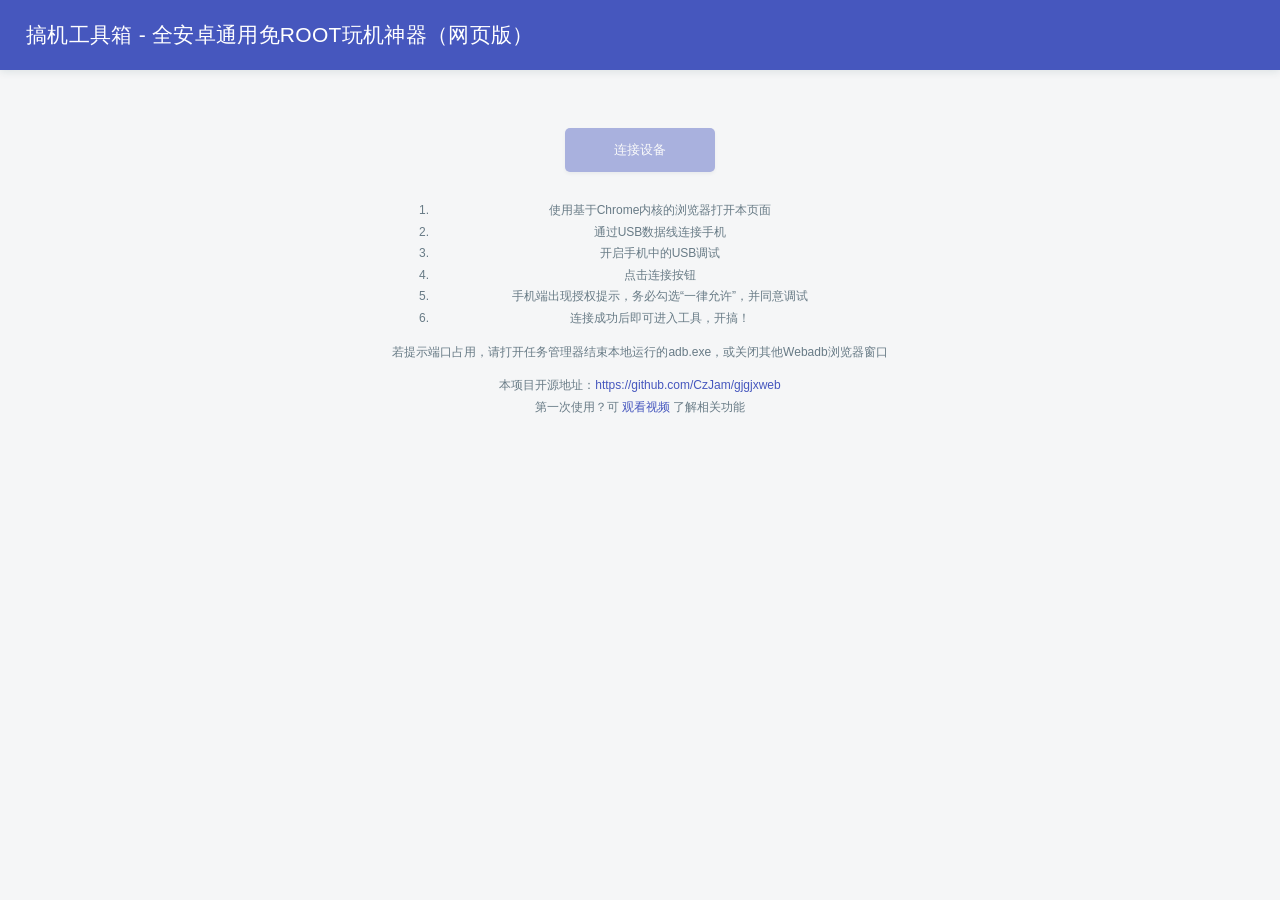
==== index.html @ ac2c5eaa "feat: update version to 1.1.0 and add battery health, refresh rate management, and additional device" ====
<!DOCTYPE html>
<!--
SPDX-FileCopyrightText: 2026 晨钟酱Official
SPDX-License-Identifier: GPL-3.0-only
See LICENSE for the full license text.
-->

<html lang="zh-CN">
<head>
<meta charset="UTF-8"><meta name="viewport" content="width=device-width,initial-scale=1"><meta name="color-scheme" content="light"><meta name="referrer" content="no-referrer"><title>搞机工具箱 · WebADB</title><link rel="icon" type="image/x-icon" href="./assets/favicon.ico">
<link rel="stylesheet" href="./css/xterm.css">
<link rel="stylesheet" href="./css/styles.css">
</head>
<body data-connected="false">
<svg aria-hidden="true" class="layout-1"><defs>
<symbol id="i-home" viewBox="0 0 24 24"><path d="m3 10 9-7 9 7M5 9v12h5v-7h4v7h5V9"/></symbol><symbol id="i-package" viewBox="0 0 24 24"><path d="m12 3 9 5v9l-9 5-9-5V8l9-5Zm-9 5 9 5 9-5M12 13v9M7.5 5.5l9 5"/></symbol><symbol id="i-screen" viewBox="0 0 24 24"><rect x="3" y="4" width="18" height="14" rx="2"/><path d="M8 22h8m-4-4v4M6 8h2m8 0h2M6 14h2m8 0h2"/></symbol><symbol id="i-settings" viewBox="0 0 24 24"><path d="m9 3-.5 3-2 1-2.7-1-2 3 2.3 2v2L2 15l2 3 2.7-1 2 1 .5 3h4l.5-3 2-1 2.7 1 2-3-2.3-2v-2L21 9l-2-3-2.7 1-2-1L13 3Z"/><circle cx="11" cy="12" r="3"/></symbol><symbol id="i-battery" viewBox="0 0 24 24"><rect x="6" y="4" width="12" height="18" rx="2"/><path d="M10 1h4M9 11h6m-6 4h6"/></symbol><symbol id="i-sliders" viewBox="0 0 24 24"><path d="M3 6h6m4 0h8M3 12h12m4 0h2M3 18h2m4 0h12"/><circle cx="11" cy="6" r="2"/><circle cx="17" cy="12" r="2"/><circle cx="7" cy="18" r="2"/></symbol><symbol id="i-script" viewBox="0 0 24 24"><path d="m12 2 9 5v10l-9 5-9-5V7l9-5ZM6 8l6-3 6 3v8l-6 3-6-3Z"/></symbol><symbol id="i-terminal" viewBox="0 0 24 24"><rect x="2" y="4" width="20" height="16" rx="2"/><path d="m6 8 4 4-4 4m7 0h5"/></symbol><symbol id="i-info" viewBox="0 0 24 24"><circle cx="12" cy="12" r="10"/><path d="M12 11v6m0-10v.2"/></symbol><symbol id="i-usb" viewBox="0 0 24 24"><path d="M12 21V3m-3 3 3-3 3 3M12 15l6-4V7M12 18l-6-4v-4"/><circle cx="6" cy="8" r="2"/><rect x="16" y="3" width="4" height="4"/><circle cx="12" cy="21" r="1"/></symbol><symbol id="i-check" viewBox="0 0 24 24"><path d="m4 12 5 5L20 6"/></symbol><symbol id="i-refresh" viewBox="0 0 24 24"><path d="M20 8a9 9 0 1 0 1 7M20 3v5h-5"/></symbol><symbol id="i-download" viewBox="0 0 24 24"><path d="M12 3v12m-5-5 5 5 5-5M4 16v5h16v-5"/></symbol><symbol id="i-upload" viewBox="0 0 24 24"><path d="M12 16V4m-5 5 5-5 5 5M4 16v5h16v-5"/></symbol><symbol id="i-play" viewBox="0 0 24 24"><path d="m7 3 14 9-14 9Z"/></symbol><symbol id="i-stop" viewBox="0 0 24 24"><rect x="5" y="5" width="14" height="14" rx="1"/></symbol><symbol id="i-power" viewBox="0 0 24 24"><path d="M12 2v10M6 5a9 9 0 1 0 12 0"/></symbol><symbol id="i-trash" viewBox="0 0 24 24"><path d="M3 6h18M9 6V3h6v3M5 6l1 15h12l1-15M10 10v7m4-7v7"/></symbol><symbol id="i-eye" viewBox="0 0 24 24"><path d="M2 12s4-7 10-7 10 7 10 7-4 7-10 7S2 12 2 12Z"/><circle cx="12" cy="12" r="3"/></symbol><symbol id="i-lock" viewBox="0 0 24 24"><rect x="5" y="10" width="14" height="12" rx="2"/><path d="M8 10V6a4 4 0 0 1 8 0v4m-4 6v2"/></symbol><symbol id="i-wifi" viewBox="0 0 24 24"><path d="M2 8a16 16 0 0 1 20 0M5 12a11 11 0 0 1 14 0m-10 4a5 5 0 0 1 6 0m-3 4v.1"/></symbol><symbol id="i-menu" viewBox="0 0 24 24"><path d="M3 6h18M3 12h18M3 18h18"/></symbol><symbol id="i-close" viewBox="0 0 24 24"><path d="m5 5 14 14M19 5 5 19"/></symbol><symbol id="i-back" viewBox="0 0 24 24"><path d="m16 3-12 9 12 9Z"/></symbol><symbol id="i-circle" viewBox="0 0 24 24"><circle cx="12" cy="12" r="8"/></symbol><symbol id="i-volume" viewBox="0 0 24 24"><path d="M4 9h4l5-5v16l-5-5H4Zm13-2a7 7 0 0 1 0 10m3-13a11 11 0 0 1 0 16"/></symbol><symbol id="i-plus" viewBox="0 0 24 24"><path d="M12 4v16M4 12h16"/></symbol><symbol id="i-folder" viewBox="0 0 24 24"><path d="M3 20V5h7l2 3h9v12Z"/></symbol><symbol id="i-copy" viewBox="0 0 24 24"><rect x="8" y="8" width="13" height="13" rx="2"/><path d="M16 8V3H3v13h5"/></symbol>
</defs></svg>
<header class="topbar"><div class="brand"><button class="sidebar-toggle" id="menu-toggle" aria-label="展开菜单"><svg><use href="#i-menu"/></svg></button><div class="brand-copy"><h1>搞机工具箱 - 全安卓通用免ROOT玩机神器（网页版）</h1></div></div><div class="top-actions"><div class="connection-chip"><span class="dot" id="connection-dot"></span><b id="connection-label">未连接设备</b></div><button class="btn" id="connect-usb"><svg><use href="#i-usb"/></svg>选择设备</button><button class="btn" id="disconnect" hidden>断开</button></div></header>
<div class="shell"><aside class="sidebar" id="sidebar"><nav class="nav" aria-label="功能导航">
<button data-page="home" class="active"><svg><use href="#i-home"/></svg>主页</button><button data-page="apps"><svg><use href="#i-package"/></svg>软件管理</button><button data-page="display"><svg><use href="#i-screen"/></svg>显示控制</button><button data-page="system"><svg><use href="#i-settings"/></svg>系统界面</button><button data-page="battery"><svg><use href="#i-battery"/></svg>电池管理</button><button data-page="tuning"><svg><use href="#i-sliders"/></svg>无级调节</button><button data-page="scripts"><svg><use href="#i-script"/></svg>控机脚本</button><button data-page="terminal"><svg><use href="#i-terminal"/></svg>ADB 终端</button><button data-page="settings"><svg><use href="#i-settings"/></svg>软件设置</button><button data-page="about"><svg><use href="#i-info"/></svg>关于</button></nav></aside>
<main class="workspace"><div class="connection-entry" id="connection-entry"><button class="btn" id="connect-device" data-action="connect-device" disabled>连接设备</button><div class="hint connection-hint"><ol class="connection-steps"><li>使用基于Chrome内核的浏览器打开本页面</li><li>通过USB数据线连接手机</li><li>开启手机中的USB调试</li><li>点击连接按钮</li><li>手机端出现授权提示，务必勾选“一律允许”，并同意调试</li><li>连接成功后即可进入工具，开搞！</li></ol><p class="connection-warning">若提示端口占用，请打开任务管理器结束本地运行的adb.exe，或关闭其他Webadb浏览器窗口</p><p class="connection-source">本项目开源地址：<a href="https://github.com/CzJam/gjgjxweb" target="_blank" rel="noopener noreferrer">https://github.com/CzJam/gjgjxweb</a><br>第一次使用？可 <a href="https://www.bilibili.com/video/BV1TB456ZEoo/" target="_blank" rel="noopener noreferrer">观看视频</a> 了解相关功能</p></div></div>
<section class="page" id="page-home"><div class="page-title"><div><h2>设备信息</h2></div></div><div class="card"><div class="info-grid"><dl class="info-pairs"><div><dt>品牌</dt><dd data-info="brand">—</dd></div><div><dt>型号</dt><dd data-info="model">—</dd></div><div><dt>代号</dt><dd data-info="device">—</dd></div><div><dt>系统</dt><dd data-info="android">—</dd></div><div><dt>主板 ID</dt><dd class="board-id-field"><span data-info="board" id="board-id-value">—</span><button class="board-id-toggle" id="board-id-toggle" data-action="toggle-board-id" aria-label="隐藏主板 ID" aria-pressed="false">隐藏</button></dd></div></dl><dl class="info-pairs"><div><dt>CPU 架构</dt><dd data-info="abi">—</dd></div><div><dt>闪存类型</dt><dd data-info="storage">—</dd></div><div><dt>显示信息</dt><dd data-info="display">—</dd></div><div><dt>已开机</dt><dd data-info="uptime">—</dd></div><div><dt>电池信息</dt><dd data-info="battery">—</dd></div></dl><div class="cpu-grid" id="cpu-grid"><span>CPU 频率</span><span>—</span></div></div><div class="info-wide"><div><b>系统架构</b><span data-info="arch">—</span></div><div><b>编译版本</b><span data-info="fingerprint">—</span></div><div><b>内核版本</b><span data-info="kernel">—</span></div><div><b>BL 解锁</b><span data-info="blState">—</span></div><div><b>OEM 解锁</b><span data-info="oemUnlock">—</span></div><div><b>SoC 平台</b><span data-info="soc">—</span></div></div></div><div class="grid two section-gap"><div class="card"><h3>快捷重启</h3><div class="button-grid reboot-grid"><button class="btn" data-reboot="" data-device><svg><use href="#i-refresh"/></svg>重启</button><button class="btn" data-reboot="bootloader" data-device>Fastboot</button><button class="btn" data-reboot="edl" data-device>EDL</button><button class="btn" data-reboot="poweroff" data-device><svg><use href="#i-power"/></svg>关机</button><button class="btn" data-reboot="fastboot" data-device>Fastbootd</button><button class="btn" data-reboot="recovery" data-device>Recovery</button></div></div><div class="card"><h3>连接设备</h3><p class="status connection-status" id="status" role="status" aria-live="polite">正在加载 WebADB…</p><div class="device-controls"><select id="device-select" aria-label="当前设备"><option value="">尚未选择设备</option></select><button class="btn secondary small" data-action="refresh-devices" title="刷新已授权设备"><svg><use href="#i-refresh"/></svg>刷新</button></div><p class="hint layout-2">使用 Chrome / Edge，开启手机的 USB 调试，连接后在手机上允许授权。</p></div></div></section>
<section class="page" id="page-apps" hidden><div class="page-title"><div><h2>软件管理</h2></div><button class="btn secondary small" data-action="list-packages" data-device>选择已安装软件</button></div><div class="grid two"><div class="stack"><div class="card"><label class="field"><span>软件包名（关闭自动填充后，可手动输入包名）</span><input id="package-name" placeholder="com.android.settings" autocomplete="off" spellcheck="false"></label><div class="button-grid section-gap" id="package-actions"><button class="btn" data-app="disable" data-device>禁用</button><button class="btn" data-app="enable" data-device>启用</button><button class="btn" data-app="launch" data-device>运行</button><button class="btn" data-app="stop" data-device>强制停止</button><button class="btn" data-app="uninstall" data-device>卸载</button><button class="btn" data-app="uninstall-keep" data-device>保留数据卸载</button><button class="btn" data-app="admin" data-device>卸载锁设置</button><button class="btn" data-app="extract" data-device>提取安装包</button><button class="btn" data-app="clear" data-device>清除数据</button><button class="btn" data-app="info" data-device>软件信息</button><button class="btn" data-app="restore" data-device>恢复系统软件</button><button class="btn secondary" data-action="history">操作记录</button></div></div><div class="card"><div class="row spread layout-3"><h3 class="layout-2">当前界面</h3><label class="switch"><input id="auto-fill" type="checkbox" data-setting="autoFill">自动填充</label></div><div class="focus-box"><div class="stat-label">包名</div><div id="focused-package" class="mono">—</div></div><div class="focus-box"><div class="stat-label">活动</div><div id="focused-activity" class="mono">—</div></div></div></div><div class="stack"><div class="card"><h3>安装 APK / 推送文件</h3><div class="button-grid two"><button class="btn" data-action="install-apk" data-device><svg><use href="#i-package"/></svg>安装软件</button><button class="btn" data-action="push-files" data-device><svg><use href="#i-upload"/></svg>发送文件</button></div><div class="progress" id="transfer-progress" hidden><div></div></div><div class="progress-text" id="transfer-status"></div><p class="hint">可选择多个 APK 逐个安装，支持多文件传输。</p></div><div class="card privacy-card"><h3>本机隐私模块管理</h3><p class="hint">卸载/禁用厂商遥测、广告与运营商组件。误删可通过「恢复所选」还原；系统 OTA 更新后可能重新出现。</p><div class="row section-gap"><button class="btn" data-action="xiaomi-ads-off" data-device>一键禁用小米核心广告</button></div><div class="privacy-packages" id="privacy-packages"></div><div class="row spread section-gap"><label class="switch"><input id="privacy-all" type="checkbox">全选</label></div><div class="button-grid two section-gap"><button class="btn" data-action="privacy-disable" data-device>禁用所选</button><button class="btn" data-action="privacy-enable" data-device>启用所选</button><button class="btn" data-action="privacy-uninstall" data-device>卸载所选</button><button class="btn" data-action="privacy-restore" data-device>恢复所选</button></div></div><div class="card"><h3>Google 套件管理</h3><div class="checks" id="google-packages"></div><div class="row spread section-gap"><label class="switch"><input id="google-all" type="checkbox">全选</label><div class="row"><button class="btn" data-action="google-disable" data-device>禁用所选</button><button class="btn" data-action="google-enable" data-device>启用所选</button></div></div></div></div></div></section>
<section class="page" id="page-display" hidden><div class="page-title"><div><h2>显示控制</h2></div><button class="btn secondary small" data-action="refresh-display" data-device>刷新</button></div><div class="grid two"><div class="card"><h3>屏幕分辨率</h3><p class="metric-text" id="resolution-info">分辨率：—</p><div class="field-row"><label class="field"><span>横向像素</span><input type="number" id="resolution-x" min="100" max="16384" placeholder="宽"></label><label class="field"><span>纵向像素</span><input type="number" id="resolution-y" min="100" max="16384" placeholder="高"></label></div><div class="row section-gap"><button class="btn" data-action="set-resolution" data-device>修改</button><button class="btn secondary" data-action="reset-resolution" data-device>恢复</button></div></div><div class="card"><h3>显示密度</h3><p class="metric-text" id="density-info">显示密度：—　最小宽度：—</p><div class="field-row"><label class="field"><span>单位</span><select id="density-unit"><option value="dpi">DPI</option><option value="dp">最小宽度 dp</option></select></label><label class="field"><span>数值</span><input type="number" id="density-value" min="1" placeholder="DPI / dp"></label></div><div class="row section-gap"><button class="btn" data-action="set-density" data-device>修改</button><button class="btn secondary" data-action="reset-density" data-device>恢复</button></div></div><div class="card"><h3>屏幕刷新率</h3><p class="metric-text" id="refresh-rate-info">刷新率：—</p><div class="field-row"><label class="field"><span>目标刷新率（Hz）</span><select id="refresh-rate"><option value="">保持当前</option><option value="60">60 Hz</option><option value="90">90 Hz</option><option value="120">120 Hz</option><option value="144">144 Hz</option></select></label></div><div class="row section-gap"><button class="btn" data-action="set-refresh-rate" data-device>设置</button><button class="btn secondary" data-action="reset-refresh-rate" data-device>恢复默认</button></div><p class="hint">将峰值与最小刷新率设为同一值以锁定刷新率；部分机型需关屏或重启后生效。</p></div><div class="card span2"><h3>按键模拟</h3><div class="button-grid four"><button class="btn" data-key="4" data-device><svg><use href="#i-back"/></svg>返回</button><button class="btn" data-key="3" data-device><svg><use href="#i-circle"/></svg>主页</button><button class="btn" data-key="187" data-device><svg><use href="#i-stop"/></svg>多任务</button><button class="btn" data-key="26" id="lock-key" data-device><svg><use href="#i-lock"/></svg>锁屏</button><button class="btn" data-key="24" data-device>音量 +</button><button class="btn" data-key="25" data-device>音量 −</button><button class="btn" data-key="164" data-device>静音</button><button class="btn" data-action="screenshot" id="screenshot-button" data-device><svg><use href="#i-screen"/></svg>截屏</button></div><p class="hint">右键「锁屏」可长按电源键；右键「截屏」可查看本次会话中已保存的截图。</p></div></div></section>
<section class="page" id="page-system" hidden><div class="page-title"><div><h2>系统界面</h2></div></div><div class="grid two"><div class="stack"><div class="card"><h3>隐藏状态栏图标</h3><div class="checks" id="statusbar-icons"></div><div class="row section-gap spread"><span class="hint layout-2">勾选表示隐藏，点击后统一生效</span><button class="btn" data-action="hide-icons" data-device>应用</button></div></div><div class="card"><h3>状态栏图标设置</h3><div class="field-row"><label class="field"><span>下拉快捷图标数</span><select id="quick-tile-count"><option value="">保持当前</option><option>3</option><option>4</option><option>5</option><option>6</option><option>7</option><option>8</option><option>9</option></select></label><label class="field"><span>图标距顶部间距</span><select id="statusbar-padding"><option value="">保持当前</option><option value="0">0</option><option value="5">5</option><option value="10">10</option><option value="15">15</option><option value="20">20</option><option value="30">30</option></select></label></div><div class="row section-gap"><button class="btn" data-action="statusbar-settings" data-device>应用设置</button><button class="btn secondary" data-action="wifi-fix" data-device><svg><use href="#i-wifi"/></svg>去除 Wi-Fi 的 × / !</button></div><p class="hint">部分状态栏设置由系统版本和厂商决定。</p></div></div><div class="card"><h3>双栏自动沉浸</h3><div class="button-grid two"><button class="btn" data-immersive="status" data-device>沉浸状态栏</button><button class="btn" data-immersive="navigation" data-device>沉浸导航栏</button><button class="btn" data-immersive="full" data-device>同时沉浸</button><button class="btn secondary" data-immersive="reset" data-device>全部恢复</button></div><label class="field section-gap"><span>软件范围（留空表示全部软件）</span><input id="immersive-packages" placeholder="apps,-com.android.settings" spellcheck="false"></label><div class="inline-note">仅对指定软件生效：<br><code>com.android.settings,com.miui.gallery</code><br><br>对所有软件生效，排除指定软件：<br><code>apps,-com.android.settings</code></div></div></div></section>
<section class="page" id="page-battery" hidden><div class="page-title"><div><h2>电池管理</h2></div></div><div class="grid three"><div class="card"><div class="row spread layout-4"><h3 class="layout-2">电池信息</h3><button class="btn secondary small" data-action="refresh-battery" data-device><svg><use href="#i-refresh"/></svg></button></div><div class="battery-summary" id="battery-summary">电量：—　电压：—　温度：—</div><pre id="battery-raw" class="text-output">连接设备后读取电池信息</pre></div><div class="card battery-statistics"><div class="row spread"><h3>自动统计</h3><button class="btn secondary small" data-action="battery-compact">专注视图</button></div><div id="battery-stats" class="stats-output">时间，电量，温度</div><label class="check"><input id="battery-record-power" type="checkbox">记录电池功率</label><div class="stats-controls"><select id="battery-interval" aria-label="统计间隔"><option value="1">1 秒</option><option value="2">2 秒</option><option value="3" selected>3 秒</option><option value="5">5 秒</option><option value="10">10 秒</option><option value="30">30 秒</option><option value="60">60 秒</option></select><button class="btn" id="battery-start" data-action="battery-start" data-device>开始</button><button class="btn secondary small" data-action="battery-export" title="导出 CSV"><svg><use href="#i-download"/></svg></button></div></div><div class="card battery-simulation"><h3>电池模拟</h3><div class="temp-grid"><div class="field-row"><label class="field"><span>温度（℃）</span><input id="battery-temperature" type="number" min="-50" max="150" step=".1" placeholder="例如 27.7"></label><button class="btn" data-battery-set="temp" data-device>修改</button></div><div class="field-row"><label class="field"><span>电量（%）</span><input id="battery-level" type="number" min="0" max="100" placeholder="0—100"></label><button class="btn" data-battery-set="level" data-device>修改</button></div><label class="switch"><input type="checkbox" data-battery-source="unplugged" data-device>模拟非充电</label><label class="switch"><input type="checkbox" data-battery-source="wireless" data-device>模拟无线充电</label><label class="switch"><input type="checkbox" data-battery-source="usb" data-device>模拟 USB 充电</label><label class="switch"><input type="checkbox" data-battery-source="ac" data-device>模拟直流充电</label><button class="btn" data-action="battery-reset" data-device><svg><use href="#i-refresh"/></svg>恢复真实电池参数</button></div></div><div class="card span2 battery-health-card"><div class="row spread"><h3>电池健康度</h3><button class="btn secondary small" data-action="refresh-battery-health" data-device><svg><use href="#i-refresh"/></svg>刷新</button></div><div class="battery-health-grid"><div class="health-metric"><span>循环次数</span><b id="health-cycle">—</b></div><div class="health-metric"><span>健康评估</span><b id="health-status">—</b></div></div><p class="hint" id="health-note">连接设备后读取电池循环次数与健康评估。</p></div></div></section>
<section class="page" id="page-tuning" hidden><div class="page-title"><div><h2>无级调节</h2></div><button class="btn secondary small" data-action="refresh-tuning" data-device>刷新</button></div><div class="stack"><div class="card"><h3>字体大小倍数</h3><div class="slider-row"><span>缩放</span><div><input id="font-scale" aria-label="字体大小倍率" type="range" min=".2" max="4" step=".04" value="1" data-tune="font_scale" data-device></div><span id="font-scale-value" class="slider-value">—</span></div></div><div class="card"><h3>动画倍率</h3><div class="slider-row"><span>窗口</span><input id="window-scale" aria-label="窗口动画倍率" type="range" min="0" max="4" step=".04" value="1" data-tune="window_animation_scale" data-device><span id="window-scale-value" class="slider-value">—</span></div><div class="slider-row"><span>过渡</span><input id="transition-scale" aria-label="过渡动画倍率" type="range" min="0" max="4" step=".04" value="1" data-tune="transition_animation_scale" data-device><span id="transition-scale-value" class="slider-value">—</span></div><div class="slider-row"><span>程序</span><input id="animator-scale" aria-label="程序动画倍率" type="range" min="0" max="4" step=".04" value="1" data-tune="animator_duration_scale" data-device><span id="animator-scale-value" class="slider-value">—</span></div><p class="hint">拖动后松开即应用。倍率越小动画越快，0 表示关闭动画。</p></div><div class="card"><h3>锁屏时间</h3><div class="field-row"><label class="field"><span>自动锁屏时间（秒）</span><input id="screen-timeout" type="number" min="1" max="2147483" placeholder="例如 300"></label><span id="screen-timeout-value" class="metric-text layout-5">当前：—</span><button class="btn" data-action="set-timeout" data-device>修改</button></div></div></div></section>
<section class="page" id="page-scripts" hidden><div class="page-title"><div><h2>自动化控机脚本</h2></div><div class="row"><button class="btn secondary small" data-action="script-import">导入 BAT</button><button class="btn secondary small" data-action="script-export">导出</button></div></div><div class="script-layout"><div class="card"><div class="row spread layout-4"><h3 id="script-title" class="layout-2">脚本编辑区</h3><span class="badge" id="script-state">未运行</span></div><textarea id="script-editor" class="script script-editor" spellcheck="false" placeholder="新建或选择脚本，也可以导入原有 BAT 文件。&#10;&#10;adb shell input keyevent 3&#10;adb shell input tap 500 1000&#10;timeout /t 1&#10;adb shell input text hello"></textarea><p class="hint">ADB 命令通过当前设备执行；支持变量、标签、跳转、循环和延时。</p></div><div class="card"><h3>插入脚本</h3><div class="script-tools"><button class="btn secondary" data-builder="touch">触摸模拟</button><button class="btn secondary" data-builder="keys">按键模拟</button><button class="btn secondary" data-builder="apps">软件控制</button><button class="btn secondary" data-builder="system">系统控制</button><button class="btn secondary" data-builder="flow">脚本控制</button><label class="switch"><input id="script-auto-delay" type="checkbox" data-setting="autoDelay">自动延时</label><button class="btn" data-action="script-run" id="script-run" data-device>保存并运行</button><button class="btn danger" data-action="script-stop" id="script-stop" disabled>停止</button><button class="btn secondary" data-action="script-files">关联本地文件</button></div><div id="script-files-list" class="file-list"></div></div><div class="card"><h3>脚本选择</h3><div id="script-list" class="script-list"></div><div class="button-grid two"><button class="btn" data-action="script-new">新建</button><button class="btn secondary" data-action="script-refresh">刷新</button><button class="btn secondary" data-action="script-save">保存</button><button class="btn secondary" data-action="script-delete">删除</button></div><button class="btn secondary wide section-gap" data-action="script-folder"><svg><use href="#i-folder"/></svg>选择脚本文件夹</button></div></div></section>
<section class="page" id="page-terminal" hidden><div class="page-title"><div><h2>ADB 终端</h2></div><div class="row"><button class="btn secondary small" data-action="terminal-copy">复制</button><button class="btn secondary small" data-action="terminal-clear">清屏</button><button class="btn secondary small" data-action="terminal-interrupt" id="terminal-stop" disabled>中断</button><button class="btn secondary small" data-action="terminal-restart" id="terminal-restart" data-device>重开会话</button></div></div><div class="terminal-layout"><div class="card terminal-card"><div class="terminal-session-bar"><span id="terminal-status" role="status" aria-live="polite">终端未连接</span><span>Ctrl+C 中断 · ↑↓ 历史 · Tab 补全</span></div><div class="terminal-surface" id="terminal-output" aria-label="Android Shell 终端"></div></div><div class="card quick-cmds-card"><h3>常用命令</h3><input id="quick-cmd-search" type="text" placeholder="搜索命令…" autocomplete="off" spellcheck="false"><div class="tab-pills" id="quick-cmd-tabs"></div><div class="quick-cmd-list" id="quick-cmd-list"></div><span class="hint">点击填入终端 · 回车执行 · 右键复制</span></div></div><p class="hint">直接输入 Android shell 命令，Enter 执行。切换页面时保留当前会话。</p></section>
<section class="page" id="page-settings" hidden><div class="page-title"><div><h2>软件设置</h2></div><div class="row"><button class="btn secondary small" data-action="settings-export">导出设置</button><button class="btn secondary small" data-action="settings-import">导入设置</button></div></div><div class="grid two settings-grid"><div class="card"><h3>默认启动页</h3><div class="field-row"><label class="field"><span>打开工具箱时显示</span><select id="setting-start-page" data-setting="startPage"></select></label><button class="btn" data-action="settings-save">保存</button></div></div><div class="card"><h3>主题配色</h3><div class="field-row"><label class="field"><span>工具箱颜色</span><select id="setting-theme" data-setting="theme"><option value="teal">青绿</option><option value="indigo">靛蓝</option><option value="bluegrey">蓝灰</option><option value="green">草绿</option><option value="purple">紫色</option></select></label><button class="btn" data-action="theme-cycle">切换</button></div></div><div class="card"><h3>界面缩放</h3><div class="field-row"><label class="field"><span>缩放百分比</span><select id="setting-ui-scale" data-setting="uiScale"><option value="80">80%</option><option value="85">85%</option><option value="90">90%</option><option value="95">95%</option><option value="100">100%</option><option value="105">105%</option><option value="110">110%</option><option value="115">115%</option><option value="120">120%</option></select></label><button class="btn" data-action="settings-save">保存</button></div></div><div class="card"><h3>CPU 频率更新间隔</h3><div class="field-row"><label class="field"><span>单位：毫秒，最小 500 ms</span><input id="setting-cpu-interval" type="number" min="500" max="60000" data-setting="cpuInterval"></label><button class="btn" data-action="settings-save">保存</button></div></div><div class="card"><h3>软件安装 / 发送文件</h3><label class="field"><span>手机端接收路径（以 / 结尾）</span><input id="setting-push-path" data-setting="pushPath" placeholder="/sdcard/"></label><label class="switch"><input id="setting-downgrade" type="checkbox" data-setting="allowDowngrade">允许降级安装</label><button class="btn section-gap" data-action="settings-save">保存</button></div><div class="card"><h3>截屏</h3><label class="switch"><input id="setting-screenshot-download" type="checkbox" data-setting="screenshotDownload">同时保存到电脑</label><label class="switch"><input id="setting-screenshot-delete" type="checkbox" data-setting="screenshotDelete">保存成功后删除手机内截图</label><button class="btn secondary section-gap" data-action="screenshots">查看截图</button></div><div class="card"><h3>下载保存位置</h3><p class="hint layout-6">可选择文件夹，自动整理截图与提取的 APK；未选择时使用浏览器下载。</p><button class="btn secondary" data-action="download-folder">选择保存文件夹</button><span id="download-folder-name" class="hint"></span></div><div class="card"><h3>USB 调试授权</h3><label class="switch"><input id="setting-auto-connect-authorized" type="checkbox" data-setting="autoConnectAuthorized">已授权设备自动连接</label><p class="hint">打开网页时自动连接唯一的已授权设备；多台设备请手动选择。</p><p class="hint layout-6">清除本浏览器的 ADB 密钥后，下次连接需要重新在手机上授权。</p><button class="btn secondary" data-action="clear-keys">清除已存密钥</button></div></div></section>
<section class="page" id="page-about" hidden><div class="page-title"><div><h2>关于工具箱</h2></div></div><div class="grid two"><div class="card"><h3>开发者</h3><div class="links-grid" id="author-links"></div><p class="hint">本项目 Fork 自 CzJam/gjgjxweb，原作者为晨钟酱Official，特此致谢。</p></div><div class="card"><h3>版本</h3><div class="info-pairs"><div><dt>此版本</dt><dd>1.1.0</dd></div><div><dt>ADB 引擎</dt><dd>Tango 2.6.4</dd></div><div><dt>运行环境</dt><dd id="runtime-ua"></dd></div></div></div><div class="card"><h3>更新日志</h3><ol class="about-copy changelog"><li>新增 ADB 终端常用命令面板（分类 / 搜索 / 填入执行）</li><li>新增本机隐私模块管理（厂商遥测 / 广告组件批量禁用卸载）</li><li>主页新增 BL 解锁状态、OEM 解锁、SoC 平台等设备信息</li><li>增强系统稳定性，修复已知问题</li></ol></div><div class="card"><h3>使用说明</h3><p class="about-copy">本工具为全安卓通用软件。使用本工具则代表您有一定玩机知识储备。若盲目操作导致无法开机或丢失数据则后果自负，作者不承担任何责任</p></div></div><p class="about-attribution">本项目通过 <a href="https://github.com/yume-chan/ya-webadb" target="_blank" rel="noopener noreferrer">Tango</a> 实现 webadb 功能，通过 <a href="https://github.com/xtermjs/xterm.js" target="_blank" rel="noopener noreferrer">xterm.js</a> 实现终端功能。<br>源码：<a href="https://github.com/amaoo/gjgjxweb" target="_blank" rel="noopener noreferrer">github.com/amaoo/gjgjxweb</a>（Fork 自 <a href="https://github.com/CzJam/gjgjxweb" target="_blank" rel="noopener noreferrer">CzJam/gjgjxweb</a>）</p></section>
</main></div>
<div class="toast-stack" id="toasts" aria-live="polite"></div><dialog id="modal"><div class="modal-head"><h3 id="modal-title"></h3><button class="icon-button" id="modal-close" aria-label="关闭"><svg><use href="#i-close"/></svg></button></div><div class="modal-body" id="modal-body"></div><div class="modal-footer" id="modal-footer"></div></dialog>
<input id="file-picker" type="file" hidden><input id="script-import-picker" type="file" accept=".bat,.cmd,.txt" multiple hidden>

<script src="./js/vendor/xterm.js"></script>
<script src="./js/vendor/addon-fit.js"></script>
<script type="module" src="./js/app.js"></script>
</body>
</html>
---- css/styles.css ----
/*
SPDX-FileCopyrightText: 2026 晨钟酱Official
SPDX-License-Identifier: GPL-3.0-only
See LICENSE for the full license text.
*/
:root{--ui-scale:1;--app-height:calc(100vh / var(--ui-scale));--app-width:calc(100vw / var(--ui-scale));font:menu;font-size:14px;line-height:1.6;--brand:#4657be;--brand-dark:#34449e;--accent:#ff633b;--brand-soft:#e3e7fa;--bg:#f5f6f7;--surface:#fff;--ink:#182b37;--muted:#687b86;--line:#e0e6e9;--shadow:0 2px 5px #163a4510;--radius:9px;color:var(--ink);color-scheme:light}
html{scrollbar-width:none}html::-webkit-scrollbar{display:none}
*,*::before,*::after{box-sizing:border-box;font:inherit}body{margin:0;background:var(--bg)}button,a,input,textarea,select{outline-offset:4px}button{cursor:pointer}button:disabled{opacity:.43;cursor:not-allowed}button svg{width:18px;height:18px;flex:none}svg{fill:none;stroke:currentColor;stroke-width:1.8;stroke-linecap:round;stroke-linejoin:round;vertical-align:middle}.hidden,[hidden]{display:none!important}h1,h2,h3,p{margin-top:0}h2{font-size:22px;margin-bottom:18px}h3{font-size:18px;margin-bottom:14px}a{color:var(--brand);text-decoration:none}a:hover{text-decoration:underline}small,.muted{color:var(--muted)}
.topbar{min-height:70px;height:auto;flex-wrap:wrap;display:flex;align-items:center;justify-content:space-between;gap:20px;padding:0 26px;background:var(--brand);color:#fff;position:sticky;top:0;z-index:15;box-shadow:0 2px 8px #0038401a}.brand{display:flex;align-items:center;gap:12px;flex:1;min-width:0}.brand-copy{min-width:0}.brand h1{font-size:21px;font-weight:500;letter-spacing:.3px;overflow-wrap:anywhere}.brand h1{margin:0}.top-actions{display:flex;align-items:center;gap:12px;flex-wrap:wrap;margin-left:auto}.connection-chip{font-size:12px;display:flex;align-items:center;gap:7px;max-width:220px}.connection-chip b{overflow:hidden;text-overflow:ellipsis;white-space:nowrap}.dot{width:7px;height:7px;border-radius:50%;background:#c9e0e4;flex:none}.dot.ok{background:#adf3be}.dot.pending{background:#ffe28b}.dot.error{background:#ffb0a5}.topbar .btn{background:#ffffff17;border:1px solid #ffffff7a;color:#fff;box-shadow:none;min-height:35px;padding:6px 13px}.topbar .btn:hover{background:#ffffff28}.sidebar-toggle{display:none}
.shell{display:grid;grid-template-columns:174px minmax(0,1fr);min-height:calc(var(--app-height) - var(--header-height,70px))}.sidebar{overflow-y:auto;overflow-x:hidden;padding:14px 10px;position:sticky;top:var(--header-height,70px);height:calc(var(--app-height) - var(--header-height,70px));background:#f0f2f3;border-right:1px solid var(--line);display:flex;flex-direction:column;z-index:12}.nav{display:grid;gap:5px}.nav button{font-size:14px;background:transparent;border:0;display:flex;align-items:center;gap:13px;text-align:left;padding:11px 13px;border-radius:5px;color:#000;position:relative;min-height:45px}.nav button svg{width:21px;height:21px}.nav button:hover{background:#e5e9eb}.nav button.active{background:var(--brand-soft);color:#000}.nav button.active:before{content:"";position:absolute;left:-10px;top:5px;bottom:5px;width:3px;background:var(--accent)}.sidebar-foot{font-size:13px;line-height:1.9;text-align:center;margin-top:auto;padding:20px 10px 0;color:var(--brand);}.workspace{padding:18px 28px 40px;min-width:0;max-width:1480px;width:100%;margin:0 auto;align-self:start}.page{animation:enter .17s ease}.page-title{display:flex;justify-content:space-between;align-items:center;gap:16px;margin-bottom:18px}.page-title h2{margin:0;font-weight:700}.card{background:var(--surface);border:1px solid var(--line);border-radius:var(--radius);padding:21px;box-shadow:var(--shadow);min-width:0}.card.flat{box-shadow:none}.grid{display:grid;gap:23px}.two{grid-template-columns:1fr 1fr}.three{grid-template-columns:1.2fr .9fr 1fr}.span2{grid-column:1/-1}.stack{display:grid;gap:22px;align-content:start}.row{display:flex;align-items:center;gap:10px;flex-wrap:wrap}.spread{justify-content:space-between}.btn{font-size:13px;border:1px solid transparent;background:var(--brand);color:#fff;min-height:36px;padding:7px 15px;border-radius:5px;display:inline-flex;align-items:center;justify-content:center;gap:9px;box-shadow:0 2px 3px #173a451c;white-space:nowrap}.btn:hover:not(:disabled){background:var(--brand-dark)}.btn.secondary{background:#fff;color:var(--brand);border-color:#c9dce0;box-shadow:none}.btn.secondary:hover:not(:disabled){background:var(--brand-soft)}.btn.danger{background:#d85442}.btn.danger:hover:not(:disabled){background:#bc4030}.btn.quiet{color:var(--muted);background:#edf1f3;box-shadow:none}.btn.small{font-size:12px;min-height:29px;padding:4px 10px;}.btn.wide{width:100%}.button-grid{display:grid;gap:10px;grid-template-columns:repeat(3,minmax(0,1fr))}.button-grid.four{grid-template-columns:repeat(4,minmax(0,1fr))}.button-grid.two{grid-template-columns:repeat(2,minmax(0,1fr))}.field{display:grid;gap:5px;min-width:0}.field>span,.field>label{font-size:12px;color:var(--muted)}input:not([type=checkbox]):not([type=range]),select,textarea{width:100%;border:1px solid #dce2e5;border-radius:5px;background:#f7f8f9;color:var(--ink);padding:10px 12px;min-height:41px}input:focus,textarea:focus,select:focus{border-color:var(--brand);outline:2px solid var(--brand-soft)}input::placeholder,textarea::placeholder{color:#9aa6ae}textarea{resize:vertical}.field-row{display:flex;gap:12px;align-items:flex-end}.field-row .field{flex:1}.field-row .btn{min-height:41px}.hint{font-size:12px;line-height:1.8;color:var(--muted);margin-top:12px;margin-bottom:0;}.metric-text{font-size:13px;color:var(--brand);}.section-gap{margin-top:25px}.switch{font-size:13px;display:flex;gap:10px;align-items:center;cursor:pointer;}.switch input{appearance:none;width:34px;height:18px;border-radius:15px;background:#bbc4c9;flex:none;position:relative;cursor:pointer;margin:0}.switch input:before{content:"";position:absolute;width:21px;height:21px;left:-1px;top:-1.5px;background:#fff;border-radius:50%;box-shadow:0 1px 4px #0003;transition:transform .15s}.switch input:checked{background:var(--brand-soft)}.switch input:checked:before{transform:translateX(15px);background:var(--brand)}.check{font-size:13px;display:flex;align-items:center;gap:7px;cursor:pointer}.check input{width:16px;height:16px;accent-color:var(--brand);margin:0;flex:none}.checks{display:grid;grid-template-columns:repeat(4,minmax(0,1fr));gap:13px 9px}.stat-label{font-size:12px;color:var(--muted);margin-bottom:2px}.stat-value{font-size:14px;overflow-wrap:anywhere}.info-grid{display:grid;grid-template-columns:1fr 1fr 1fr;gap:22px}.info-pairs{font-size:13px;display:grid;gap:9px;}.info-pairs div{display:grid;grid-template-columns:65px minmax(0,1fr);gap:6px}#runtime-ua{white-space:pre-wrap;overflow-wrap:anywhere}.info-pairs dt{color:var(--muted)}.info-pairs dd{margin:0;overflow-wrap:anywhere}.cpu-grid{font-size:15px;display:grid;grid-template-columns:1fr 1fr;gap:9px 15px;color:var(--brand);}.cpu-grid button{background:transparent;color:inherit;border:0;padding:0;text-align:left;cursor:pointer}.cpu-grid button:hover{text-decoration:underline}.info-wide{font-size:12px;border-top:1px solid #edf0f2;margin-top:18px;padding-top:13px;display:grid;grid-template-columns:repeat(2,minmax(0,1fr));gap:6px 18px;overflow-wrap:anywhere}.info-wide b{color:var(--muted);display:inline-block;min-width:73px}.reboot-grid{grid-template-columns:repeat(3,1fr)}.empty{font-size:13px;display:flex;min-height:130px;align-items:center;justify-content:center;text-align:center;color:#9ba9b0;}.focus-box{background:#f5f7f8;border:1px solid #edf0f2;border-radius:6px;padding:12px 14px;overflow-wrap:anywhere}.focus-box+.focus-box{margin-top:9px}.separator{border:0;border-top:1px solid var(--line);margin:19px 0}.slider-row{display:grid;grid-template-columns:57px minmax(100px,1fr) 85px;gap:12px;align-items:center;margin:20px 0}input[type=range]{width:100%;accent-color:var(--brand);margin:0}.ticks{font-size:11px;display:flex;justify-content:space-between;color:var(--muted);margin-top:4px}.slider-value{color:var(--brand);text-align:right;}.battery-summary{font-size:14px;text-align:center;color:var(--brand);margin-bottom:11px}.text-output{font-size:12px;white-space:pre-wrap;overflow:auto;max-height:370px;min-height:270px;margin:0;word-break:break-word}.stats-output{font-size:11px;min-height:260px;max-height:330px;white-space:pre;overflow:auto;background:#f6f8f9;border-radius:5px;padding:10px;margin-bottom:13px}.stats-controls{display:flex;align-items:center;gap:8px;margin-top:12px}.stats-controls select{padding:6px;min-height:35px}.stats-controls .btn{flex:1}.temp-grid{display:grid;gap:16px}.script-layout{display:grid;grid-template-columns:minmax(0,1fr) 175px 190px;gap:17px}.script-editor{font-size:12px;line-height:1.7;width:100%;min-height:420px;border-radius:5px!important;tab-size:2}.script-tools{display:grid;gap:10px;align-content:start}.script-list{min-height:270px;background:#f7f8f9;border:1px solid var(--line);border-radius:5px;padding:5px;margin-bottom:13px}.script-list button{font-size:12px;display:block;width:100%;text-align:left;border:0;background:transparent;color:var(--ink);border-radius:4px;padding:7px 8px;overflow:hidden;text-overflow:ellipsis;white-space:nowrap}.script-list button.active{background:var(--brand-soft);color:var(--brand)}.file-list{font-size:11px;max-height:100px;overflow:auto;color:var(--muted);padding-top:8px}.badge{font-size:10px;display:inline-block;padding:3px 8px;background:var(--brand-soft);color:var(--brand);border-radius:4px}.about-title{font-size:30px;letter-spacing:1px;margin:7px 0;color:var(--brand)}.about-sub{font-size:12px;color:var(--muted)}.links-grid{display:grid;grid-template-columns:1fr 1fr;gap:9px}.about-copy{font-size:13px;line-height:1.9;margin:0}.settings-grid .card{min-height:155px}.settings-grid .switch{margin-top:16px}.settings-grid .btn{align-self:end}.download-list{display:grid;gap:9px;max-height:330px;overflow:auto}.download-item{display:flex;gap:12px;align-items:center;padding:10px;background:#f5f7f8;border-radius:5px}.download-item span{font-size:12px;flex:1;overflow-wrap:anywhere}.download-item img{width:42px;height:42px;object-fit:cover;border-radius:4px}.gallery-empty{font-size:12px;color:var(--muted);padding:10px 0}.toast-stack{position:fixed;bottom:24px;left:50%;transform:translateX(-50%);z-index:100;display:grid;gap:8px;max-width:min(600px,calc(var(--app-width)*.9));pointer-events:none}.toast{font-size:13px;border-radius:6px;padding:11px 18px;background:#253b46;color:#fff;box-shadow:0 4px 20px #0003;animation:enter .18s ease}.toast.error{background:#9b3b32}.progress{height:3px;background:var(--brand-soft);border-radius:3px;overflow:hidden;margin-top:12px}.progress div{height:100%;width:0;background:var(--brand);transition:width .15s}.progress-text{font-size:11px;color:var(--muted);margin-top:6px}
dialog{border:1px solid var(--line);border-radius:12px;padding:0;max-width:min(720px,calc(var(--app-width)*.92));width:620px;box-shadow:0 20px 70px #002a3d35;color:var(--ink);background:var(--surface)}dialog::backdrop{background:#102b3c66;backdrop-filter:blur(2px)}.modal-head{padding:20px 24px 15px;display:flex;justify-content:space-between;align-items:center;border-bottom:1px solid var(--line)}.modal-head h3{margin:0}.icon-button{border:0;background:transparent;color:var(--muted);padding:5px;display:inline-flex;border-radius:5px}.icon-button:hover{background:#edf2f4}.icon-button svg{width:20px;height:20px}.modal-body{padding:22px 24px;max-height:calc(var(--app-height)*.65);overflow:auto}.modal-footer{display:flex;justify-content:flex-end;gap:10px;border-top:1px solid var(--line);padding:15px 24px}.modal-text{font-size:12px;line-height:1.8;white-space:pre-wrap;word-break:break-word;margin:0}.tab-pills{display:flex;gap:6px;flex-wrap:wrap;margin-bottom:18px}.tab-pills button{font-size:12px;border:1px solid var(--line);border-radius:5px;background:#fff;color:var(--muted);padding:6px 12px;}.tab-pills button.active{color:var(--brand);border-color:var(--brand);background:var(--brand-soft)}.inline-note{font-size:12px;border-left:3px solid var(--brand);background:#f1f8f9;padding:11px 14px;color:#526d79;margin-top:15px}.log-table{font-size:12px;width:100%;border-collapse:collapse;}.log-table td,.log-table th{border-bottom:1px solid var(--line);padding:9px;text-align:left}.table-wrap{overflow:auto}.kbd{font-size:10px;border:1px solid #ced8dc;padding:2px 5px;border-radius:3px;color:var(--muted)}
@keyframes enter{from{opacity:0;transform:translateY(4px)}to{opacity:1;transform:translateY(0)}}
.battery-compact>.three{grid-template-columns:1fr}.battery-compact>.three>.card:first-child,.battery-compact>.three>.card:last-child{display:none}.battery-compact .stats-output{min-height:420px;max-height:calc(var(--app-height)*.6)}
@media(min-width:1450px){.workspace{padding:18px 40px}.topbar{padding:0 30px}.shell{grid-template-columns:190px minmax(0,1fr)}}
@media(max-width:1100px){.workspace{padding:18px 20px}.three{grid-template-columns:1fr 1fr}.three>*:last-child{grid-column:1/-1}.info-grid{grid-template-columns:1fr 1fr}.info-grid>.cpu-grid{grid-column:1/-1;grid-template-columns:repeat(4,1fr);border-top:1px solid var(--line);padding-top:15px}.script-layout{grid-template-columns:minmax(0,1fr) 175px}.script-layout>.card:last-child{grid-column:1/-1}.script-list{min-height:80px;display:grid;grid-template-columns:repeat(3,1fr)}.button-grid.four{grid-template-columns:repeat(2,1fr)}.checks{grid-template-columns:repeat(3,minmax(0,1fr))}}
@media(max-width:780px){.topbar{min-height:60px;padding:12px 14px;gap:10px}.brand{gap:7px}.connection-chip{display:none}.top-actions{gap:6px}.topbar .btn{padding:5px 9px;min-height:33px}.sidebar-toggle{display:inline-flex;background:transparent;border:0;color:#fff;padding:4px}.sidebar-toggle svg{width:22px;height:22px}.shell{grid-template-columns:1fr}.sidebar{position:fixed;left:0;top:var(--header-height,60px);width:180px;height:calc(var(--app-height) - var(--header-height,60px));transform:translateX(-100%);transition:transform .2s;box-shadow:6px 0 20px #132e3c22}.sidebar.open{transform:translateX(0)}.workspace{padding:18px 14px}.two,.three,.settings-grid{grid-template-columns:1fr}.three>*:last-child{grid-column:auto}.info-grid{grid-template-columns:1fr 1fr;gap:12px}.card{padding:17px}.checks{grid-template-columns:repeat(4,1fr)}.script-layout{grid-template-columns:1fr}.script-layout>.card:last-child{grid-column:auto}.script-tools{grid-template-columns:1fr 1fr}.script-tools .switch{grid-column:1/-1}.script-editor{min-height:340px}.sidebar-foot{padding-bottom:18px}dialog{max-width:calc(var(--app-width)*.95)}}
@media(max-width:420px){.info-grid{grid-template-columns:1fr}.info-grid>.cpu-grid{grid-template-columns:repeat(2,1fr)}.button-grid{grid-template-columns:repeat(2,1fr)}.checks{grid-template-columns:repeat(3,1fr)}.field-row{flex-wrap:wrap}.field-row>.field{flex-basis:35%}.topbar .btn svg{display:none}.script-list{grid-template-columns:repeat(2,1fr)}}

.connection-status{font-size:12px;color:var(--muted);overflow-wrap:anywhere;margin-bottom:12px}.connection-status.error{color:#be3e31}.connection-status.ok{display:flex;align-items:center;gap:7px}.connection-status.ok:before{content:"";width:7px;height:7px;border-radius:50%;background:#04d86a;flex:none}.device-controls{display:flex;align-items:center;gap:10px;margin-bottom:15px}.device-controls select{min-width:0;flex:1}

.about-attribution{font-size:14px;line-height:1.6;color:var(--brand);text-align:center;margin:28px 0 0;overflow-wrap:anywhere}.about-attribution a{color:var(--brand);text-decoration:underline;text-underline-offset:2px}.sidebar-foot a{color:var(--brand)}.sidebar-foot a,.sidebar-foot a:hover,.sidebar-foot a:focus-visible{text-decoration:none}.focus-box .mono{font-size:12px}
@media(max-width:780px){.brand h1{font-size:19px}.topbar .btn{font-size:11px}.page-title h2{font-size:21px}}
@media(max-width:420px){.brand h1{font-size:17px}}

body[data-connected="false"] .sidebar,body[data-connected="false"] .page,body[data-connected="false"] .top-actions,body[data-connected="false"] #menu-toggle{display:none!important}body[data-connected="false"] .shell{grid-template-columns:minmax(0,1fr)}body[data-connected="true"] .connection-entry{display:none}.connection-entry{display:flex;flex-direction:column;align-items:center;justify-content:center;padding:40px 0}.connection-hint{text-align:center;margin:16px 0 0;max-width:100%;overflow-wrap:anywhere}.connection-entry .btn{min-width:150px;min-height:44px}.connection-status{margin-bottom:12px}

.terminal-card{padding:12px}.terminal-session-bar{display:flex;justify-content:space-between;gap:12px;flex-wrap:wrap;color:var(--muted);font-size:12px;margin:0 4px 10px}.terminal-surface{height:clamp(360px,calc(var(--app-height)*.62),650px);min-height:340px;padding:0;background:#111e27;color:#deebf0;border-radius:7px;overflow:hidden}.terminal-surface .xterm{height:100%;padding:12px}.terminal-surface .xterm-helper-textarea{min-height:0!important;padding:0!important;border:0!important;outline:0!important}

#page-battery>.three{align-items:stretch}
#page-battery:not(.battery-compact)>.three{grid-auto-rows:1fr}
.battery-statistics,.battery-simulation{display:flex;flex-direction:column}
.battery-statistics .stats-output{flex:1 1 0;min-height:0;max-height:none}
.battery-simulation .temp-grid{display:flex;flex-direction:column;justify-content:space-between;flex:1;gap:16px}
.battery-compact .battery-statistics .stats-output{flex:initial;min-height:420px;max-height:calc(var(--app-height)*.6)}

.developer-website{font-size:inherit;color:var(--brand);margin:18px 0 0;white-space:nowrap}.changelog{padding-left:1.6em}.changelog li+li{margin-top:6px}

.about-online{margin-top:12px}
#setting-cpu-interval{height:41px}

.info-pairs .board-id-field{display:flex;align-items:baseline;gap:8px}.board-id-field>[data-info]{min-width:0;overflow-wrap:anywhere}.board-id-toggle{border:0;background:transparent;color:var(--brand);padding:0;white-space:nowrap}.board-id-toggle:hover{text-decoration:underline}

/* Styles extracted from the original HTML attributes. */
.layout-1{position:absolute;width:0;height:0;overflow:hidden}
.layout-2{margin:0}
.layout-3{margin-bottom:13px}
.layout-4{margin-bottom:12px}
.layout-5{padding-bottom:10px}
.layout-6{margin-top:0}

.terminal-layout{display:grid;grid-template-columns:minmax(0,1fr) 360px;gap:20px;align-items:stretch}
.terminal-layout .terminal-card{min-width:0}
.quick-cmds-card{min-width:0;display:flex;flex-direction:column}
.quick-cmd-search{margin-bottom:10px}
.quick-cmds-card .tab-pills{gap:4px;margin-bottom:10px}
.quick-cmds-card .tab-pills button{font-size:11px;padding:5px 9px}
.quick-cmd-list{display:grid;gap:6px;overflow:auto;padding-right:2px;flex:1;align-content:start}
.quick-cmd-btn{flex-direction:column;align-items:stretch;justify-content:center;gap:2px;width:100%;min-height:46px;padding:6px 12px;font-size:12px;text-align:left}
.quick-cmd-btn .qname{display:block;width:100%;white-space:nowrap;line-height:1.4;overflow:hidden;text-overflow:ellipsis;text-align:left}
.quick-cmd-btn .qcmd{display:block;width:100%;font-family:ui-monospace,"Cascadia Mono",Consolas,monospace;font-size:10px;color:var(--muted);overflow:hidden;text-overflow:ellipsis;white-space:nowrap;opacity:.85;line-height:1.4;text-align:left}
.quick-cmd-empty{color:var(--muted);font-size:12px;text-align:center;padding:16px 0}

.battery-health-grid{display:grid;grid-template-columns:1fr 1fr;gap:14px;margin-bottom:12px}
.health-metric{background:#f7f9fa;border:1px solid var(--line);border-radius:7px;padding:12px 14px;text-align:center}
.health-metric span{display:block;font-size:12px;color:var(--muted);margin-bottom:4px}
.health-metric b{font-size:20px;font-weight:600}
@media(max-width:1100px){.terminal-layout{grid-template-columns:1fr}.quick-cmd-list{max-height:420px}}

.privacy-packages{max-height:380px;overflow:auto;border:1px solid var(--line);border-radius:6px;padding:6px 8px;background:#fafbfc}
.privacy-group-title{font-size:11px;color:var(--muted);margin:10px 2px 4px;font-weight:600}
.privacy-group-title:first-child{margin-top:2px}
.privacy-check{display:flex;align-items:center;gap:8px;padding:5px 6px;border-radius:5px;cursor:pointer}
.privacy-check:hover{background:#eef2f4}
.privacy-check input{flex:none}
.privacy-check .pc-name{flex:none;white-space:nowrap}
.privacy-check .pc-pkg{font-family:ui-monospace,"Cascadia Mono",Consolas,monospace;font-size:10px;color:var(--muted);overflow:hidden;text-overflow:ellipsis;white-space:nowrap}
.privacy-check .pc-careful{flex:none;font-size:10px;color:#b8860b;border:1px solid #e6c96a;border-radius:3px;padding:0 4px}
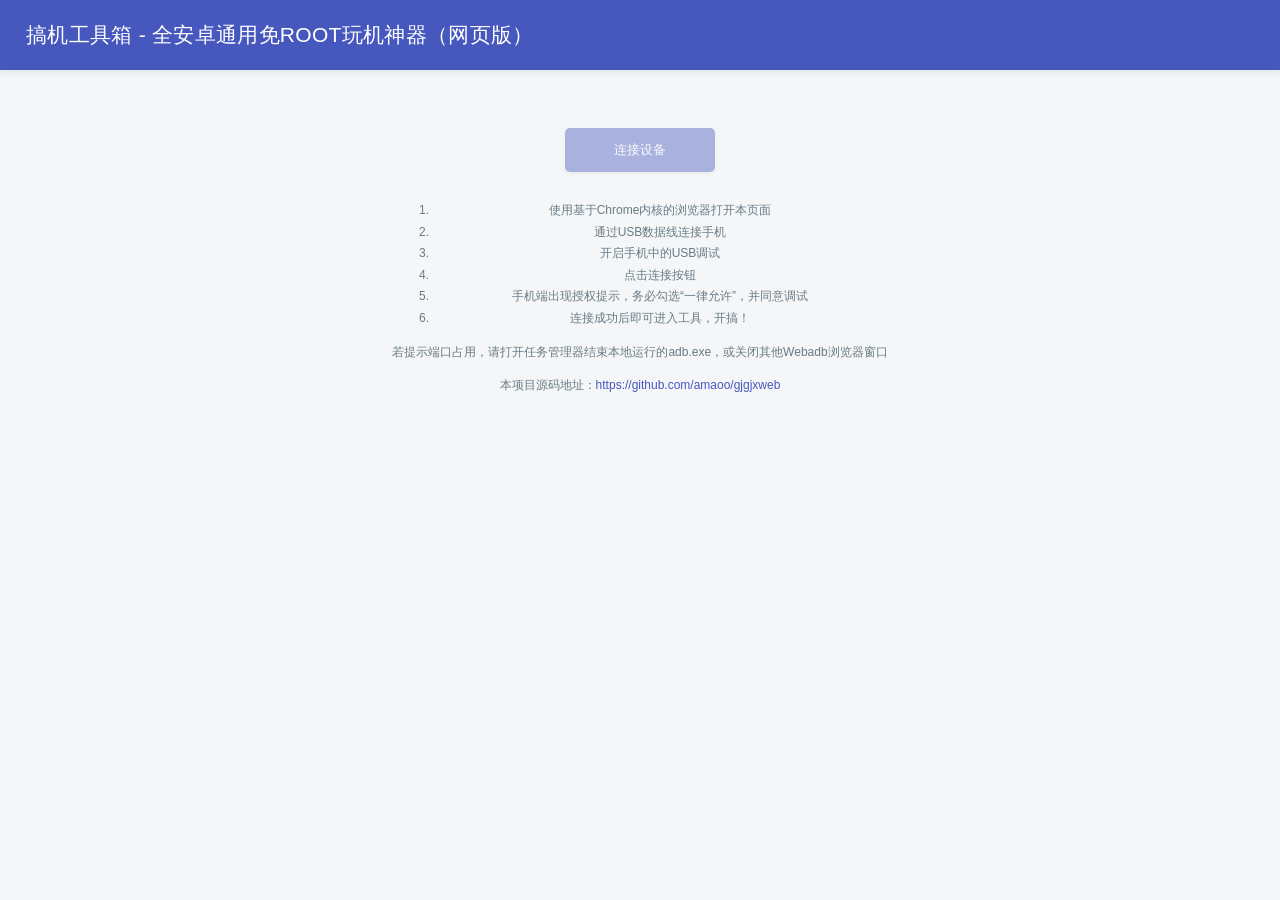
==== commit 179ac38b: "fix: index.html" ====
--- a/index.html
+++ b/index.html
@@ -18,7 +18,7 @@
 <header class="topbar"><div class="brand"><button class="sidebar-toggle" id="menu-toggle" aria-label="展开菜单"><svg><use href="#i-menu"/></svg></button><div class="brand-copy"><h1>搞机工具箱 - 全安卓通用免ROOT玩机神器（网页版）</h1></div></div><div class="top-actions"><div class="connection-chip"><span class="dot" id="connection-dot"></span><b id="connection-label">未连接设备</b></div><button class="btn" id="connect-usb"><svg><use href="#i-usb"/></svg>选择设备</button><button class="btn" id="disconnect" hidden>断开</button></div></header>
 <div class="shell"><aside class="sidebar" id="sidebar"><nav class="nav" aria-label="功能导航">
 <button data-page="home" class="active"><svg><use href="#i-home"/></svg>主页</button><button data-page="apps"><svg><use href="#i-package"/></svg>软件管理</button><button data-page="display"><svg><use href="#i-screen"/></svg>显示控制</button><button data-page="system"><svg><use href="#i-settings"/></svg>系统界面</button><button data-page="battery"><svg><use href="#i-battery"/></svg>电池管理</button><button data-page="tuning"><svg><use href="#i-sliders"/></svg>无级调节</button><button data-page="scripts"><svg><use href="#i-script"/></svg>控机脚本</button><button data-page="terminal"><svg><use href="#i-terminal"/></svg>ADB 终端</button><button data-page="settings"><svg><use href="#i-settings"/></svg>软件设置</button><button data-page="about"><svg><use href="#i-info"/></svg>关于</button></nav></aside>
-<main class="workspace"><div class="connection-entry" id="connection-entry"><button class="btn" id="connect-device" data-action="connect-device" disabled>连接设备</button><div class="hint connection-hint"><ol class="connection-steps"><li>使用基于Chrome内核的浏览器打开本页面</li><li>通过USB数据线连接手机</li><li>开启手机中的USB调试</li><li>点击连接按钮</li><li>手机端出现授权提示，务必勾选“一律允许”，并同意调试</li><li>连接成功后即可进入工具，开搞！</li></ol><p class="connection-warning">若提示端口占用，请打开任务管理器结束本地运行的adb.exe，或关闭其他Webadb浏览器窗口</p><p class="connection-source">本项目开源地址：<a href="https://github.com/CzJam/gjgjxweb" target="_blank" rel="noopener noreferrer">https://github.com/CzJam/gjgjxweb</a><br>第一次使用？可 <a href="https://www.bilibili.com/video/BV1TB456ZEoo/" target="_blank" rel="noopener noreferrer">观看视频</a> 了解相关功能</p></div></div>
+<main class="workspace"><div class="connection-entry" id="connection-entry"><button class="btn" id="connect-device" data-action="connect-device" disabled>连接设备</button><div class="hint connection-hint"><ol class="connection-steps"><li>使用基于Chrome内核的浏览器打开本页面</li><li>通过USB数据线连接手机</li><li>开启手机中的USB调试</li><li>点击连接按钮</li><li>手机端出现授权提示，务必勾选“一律允许”，并同意调试</li><li>连接成功后即可进入工具，开搞！</li></ol><p class="connection-warning">若提示端口占用，请打开任务管理器结束本地运行的adb.exe，或关闭其他Webadb浏览器窗口</p><p class="connection-source">本项目源码地址：<a href="https://github.com/amaoo/gjgjxweb" target="_blank" rel="noopener noreferrer">https://github.com/amaoo/gjgjxweb</a></p></div></div>
 <section class="page" id="page-home"><div class="page-title"><div><h2>设备信息</h2></div></div><div class="card"><div class="info-grid"><dl class="info-pairs"><div><dt>品牌</dt><dd data-info="brand">—</dd></div><div><dt>型号</dt><dd data-info="model">—</dd></div><div><dt>代号</dt><dd data-info="device">—</dd></div><div><dt>系统</dt><dd data-info="android">—</dd></div><div><dt>主板 ID</dt><dd class="board-id-field"><span data-info="board" id="board-id-value">—</span><button class="board-id-toggle" id="board-id-toggle" data-action="toggle-board-id" aria-label="隐藏主板 ID" aria-pressed="false">隐藏</button></dd></div></dl><dl class="info-pairs"><div><dt>CPU 架构</dt><dd data-info="abi">—</dd></div><div><dt>闪存类型</dt><dd data-info="storage">—</dd></div><div><dt>显示信息</dt><dd data-info="display">—</dd></div><div><dt>已开机</dt><dd data-info="uptime">—</dd></div><div><dt>电池信息</dt><dd data-info="battery">—</dd></div></dl><div class="cpu-grid" id="cpu-grid"><span>CPU 频率</span><span>—</span></div></div><div class="info-wide"><div><b>系统架构</b><span data-info="arch">—</span></div><div><b>编译版本</b><span data-info="fingerprint">—</span></div><div><b>内核版本</b><span data-info="kernel">—</span></div><div><b>BL 解锁</b><span data-info="blState">—</span></div><div><b>OEM 解锁</b><span data-info="oemUnlock">—</span></div><div><b>SoC 平台</b><span data-info="soc">—</span></div></div></div><div class="grid two section-gap"><div class="card"><h3>快捷重启</h3><div class="button-grid reboot-grid"><button class="btn" data-reboot="" data-device><svg><use href="#i-refresh"/></svg>重启</button><button class="btn" data-reboot="bootloader" data-device>Fastboot</button><button class="btn" data-reboot="edl" data-device>EDL</button><button class="btn" data-reboot="poweroff" data-device><svg><use href="#i-power"/></svg>关机</button><button class="btn" data-reboot="fastboot" data-device>Fastbootd</button><button class="btn" data-reboot="recovery" data-device>Recovery</button></div></div><div class="card"><h3>连接设备</h3><p class="status connection-status" id="status" role="status" aria-live="polite">正在加载 WebADB…</p><div class="device-controls"><select id="device-select" aria-label="当前设备"><option value="">尚未选择设备</option></select><button class="btn secondary small" data-action="refresh-devices" title="刷新已授权设备"><svg><use href="#i-refresh"/></svg>刷新</button></div><p class="hint layout-2">使用 Chrome / Edge，开启手机的 USB 调试，连接后在手机上允许授权。</p></div></div></section>
 <section class="page" id="page-apps" hidden><div class="page-title"><div><h2>软件管理</h2></div><button class="btn secondary small" data-action="list-packages" data-device>选择已安装软件</button></div><div class="grid two"><div class="stack"><div class="card"><label class="field"><span>软件包名（关闭自动填充后，可手动输入包名）</span><input id="package-name" placeholder="com.android.settings" autocomplete="off" spellcheck="false"></label><div class="button-grid section-gap" id="package-actions"><button class="btn" data-app="disable" data-device>禁用</button><button class="btn" data-app="enable" data-device>启用</button><button class="btn" data-app="launch" data-device>运行</button><button class="btn" data-app="stop" data-device>强制停止</button><button class="btn" data-app="uninstall" data-device>卸载</button><button class="btn" data-app="uninstall-keep" data-device>保留数据卸载</button><button class="btn" data-app="admin" data-device>卸载锁设置</button><button class="btn" data-app="extract" data-device>提取安装包</button><button class="btn" data-app="clear" data-device>清除数据</button><button class="btn" data-app="info" data-device>软件信息</button><button class="btn" data-app="restore" data-device>恢复系统软件</button><button class="btn secondary" data-action="history">操作记录</button></div></div><div class="card"><div class="row spread layout-3"><h3 class="layout-2">当前界面</h3><label class="switch"><input id="auto-fill" type="checkbox" data-setting="autoFill">自动填充</label></div><div class="focus-box"><div class="stat-label">包名</div><div id="focused-package" class="mono">—</div></div><div class="focus-box"><div class="stat-label">活动</div><div id="focused-activity" class="mono">—</div></div></div></div><div class="stack"><div class="card"><h3>安装 APK / 推送文件</h3><div class="button-grid two"><button class="btn" data-action="install-apk" data-device><svg><use href="#i-package"/></svg>安装软件</button><button class="btn" data-action="push-files" data-device><svg><use href="#i-upload"/></svg>发送文件</button></div><div class="progress" id="transfer-progress" hidden><div></div></div><div class="progress-text" id="transfer-status"></div><p class="hint">可选择多个 APK 逐个安装，支持多文件传输。</p></div><div class="card privacy-card"><h3>本机隐私模块管理</h3><p class="hint">卸载/禁用厂商遥测、广告与运营商组件。误删可通过「恢复所选」还原；系统 OTA 更新后可能重新出现。</p><div class="row section-gap"><button class="btn" data-action="xiaomi-ads-off" data-device>一键禁用小米核心广告</button></div><div class="privacy-packages" id="privacy-packages"></div><div class="row spread section-gap"><label class="switch"><input id="privacy-all" type="checkbox">全选</label></div><div class="button-grid two section-gap"><button class="btn" data-action="privacy-disable" data-device>禁用所选</button><button class="btn" data-action="privacy-enable" data-device>启用所选</button><button class="btn" data-action="privacy-uninstall" data-device>卸载所选</button><button class="btn" data-action="privacy-restore" data-device>恢复所选</button></div></div><div class="card"><h3>Google 套件管理</h3><div class="checks" id="google-packages"></div><div class="row spread section-gap"><label class="switch"><input id="google-all" type="checkbox">全选</label><div class="row"><button class="btn" data-action="google-disable" data-device>禁用所选</button><button class="btn" data-action="google-enable" data-device>启用所选</button></div></div></div></div></div></section>
 <section class="page" id="page-display" hidden><div class="page-title"><div><h2>显示控制</h2></div><button class="btn secondary small" data-action="refresh-display" data-device>刷新</button></div><div class="grid two"><div class="card"><h3>屏幕分辨率</h3><p class="metric-text" id="resolution-info">分辨率：—</p><div class="field-row"><label class="field"><span>横向像素</span><input type="number" id="resolution-x" min="100" max="16384" placeholder="宽"></label><label class="field"><span>纵向像素</span><input type="number" id="resolution-y" min="100" max="16384" placeholder="高"></label></div><div class="row section-gap"><button class="btn" data-action="set-resolution" data-device>修改</button><button class="btn secondary" data-action="reset-resolution" data-device>恢复</button></div></div><div class="card"><h3>显示密度</h3><p class="metric-text" id="density-info">显示密度：—　最小宽度：—</p><div class="field-row"><label class="field"><span>单位</span><select id="density-unit"><option value="dpi">DPI</option><option value="dp">最小宽度 dp</option></select></label><label class="field"><span>数值</span><input type="number" id="density-value" min="1" placeholder="DPI / dp"></label></div><div class="row section-gap"><button class="btn" data-action="set-density" data-device>修改</button><button class="btn secondary" data-action="reset-density" data-device>恢复</button></div></div><div class="card"><h3>屏幕刷新率</h3><p class="metric-text" id="refresh-rate-info">刷新率：—</p><div class="field-row"><label class="field"><span>目标刷新率（Hz）</span><select id="refresh-rate"><option value="">保持当前</option><option value="60">60 Hz</option><option value="90">90 Hz</option><option value="120">120 Hz</option><option value="144">144 Hz</option></select></label></div><div class="row section-gap"><button class="btn" data-action="set-refresh-rate" data-device>设置</button><button class="btn secondary" data-action="reset-refresh-rate" data-device>恢复默认</button></div><p class="hint">将峰值与最小刷新率设为同一值以锁定刷新率；部分机型需关屏或重启后生效。</p></div><div class="card span2"><h3>按键模拟</h3><div class="button-grid four"><button class="btn" data-key="4" data-device><svg><use href="#i-back"/></svg>返回</button><button class="btn" data-key="3" data-device><svg><use href="#i-circle"/></svg>主页</button><button class="btn" data-key="187" data-device><svg><use href="#i-stop"/></svg>多任务</button><button class="btn" data-key="26" id="lock-key" data-device><svg><use href="#i-lock"/></svg>锁屏</button><button class="btn" data-key="24" data-device>音量 +</button><button class="btn" data-key="25" data-device>音量 −</button><button class="btn" data-key="164" data-device>静音</button><button class="btn" data-action="screenshot" id="screenshot-button" data-device><svg><use href="#i-screen"/></svg>截屏</button></div><p class="hint">右键「锁屏」可长按电源键；右键「截屏」可查看本次会话中已保存的截图。</p></div></div></section>
